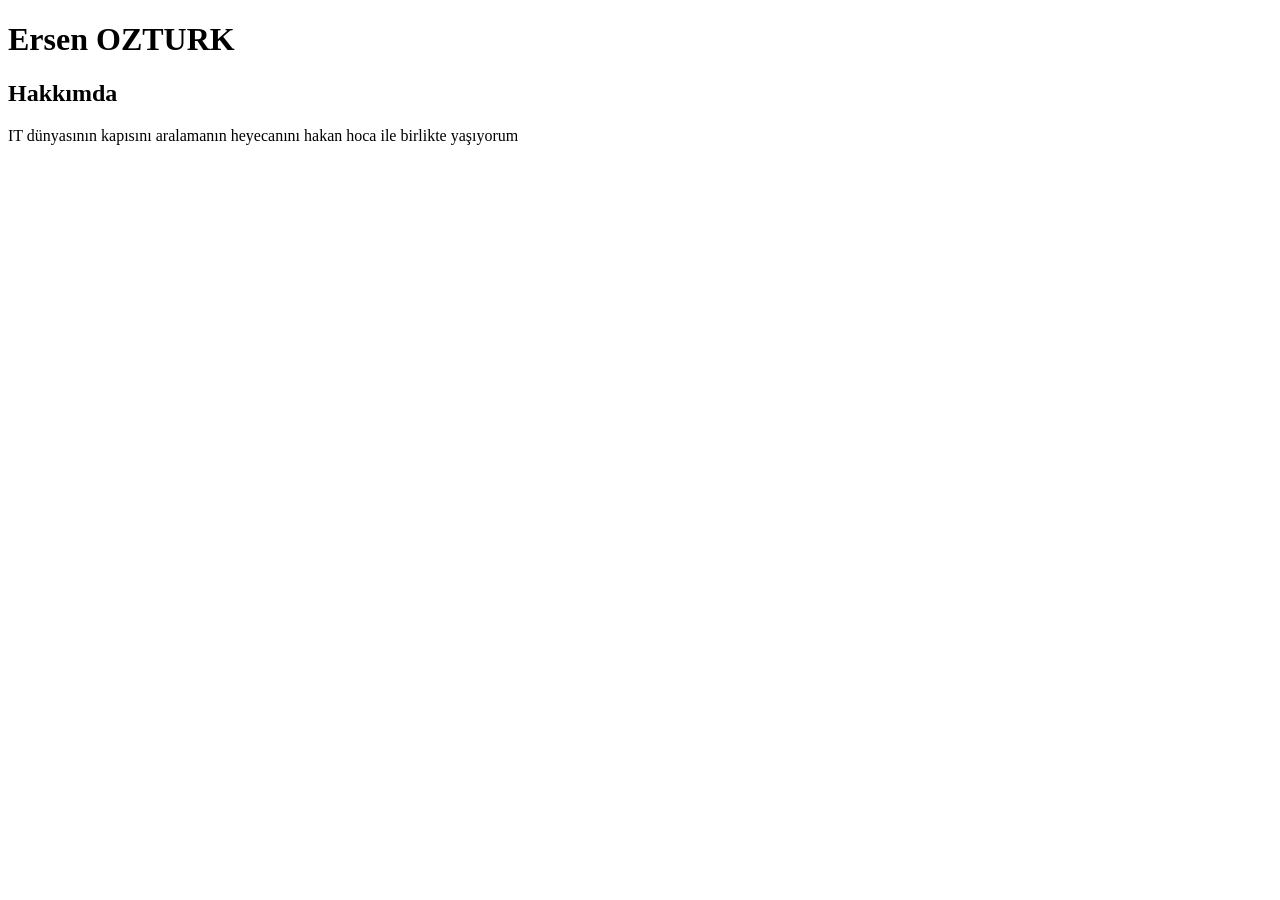
==== 01-html-kategorisi/html(ersen)/2_ders.html @ 94453f42 "ödev yapıldı commit edildi." ====
<!DOCTYPE html>
<html lang="en">
<head>
    <meta charset="UTF-8">
    <meta http-equiv="X-UA-Compatible" content="IE=edge">
    <meta name="viewport" content="width=, initial-scale=1.0">
    <title>Document</title>
</head>
<body>
<h1>Ersen OZTURK</h1>
<h2>Hakkımda</h2>
<p>IT dünyasının kapısını aralamanın heyecanını hakan hoca ile birlikte yaşıyorum</p>
<!--Hakkımda bahsedecek çok konu var ancak diğer derslere yetişmek için şimdilik kısa kesiyorum-->
</body>
</html>
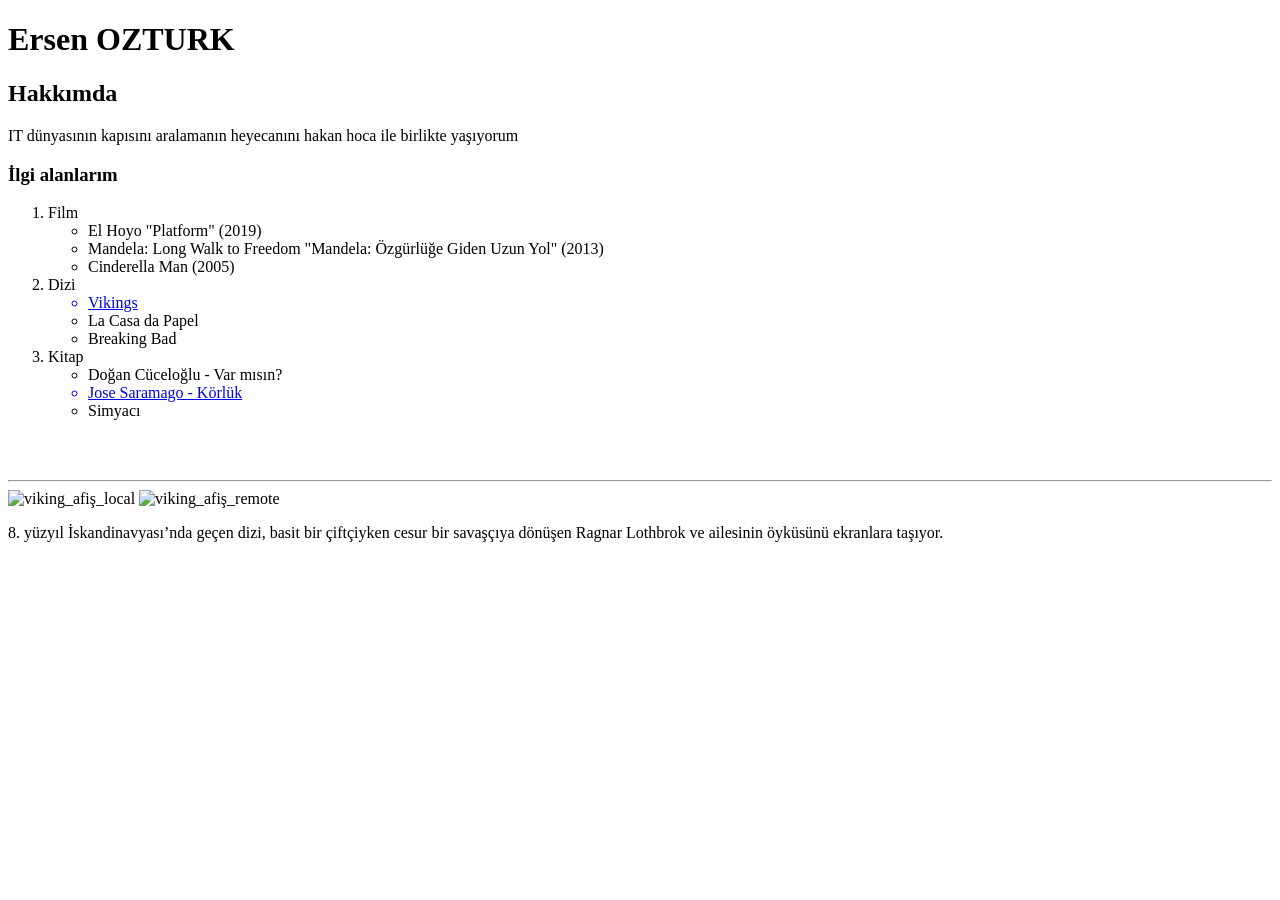
==== commit edd27aeb: "html(listeler,image ekleme) ödevi yapıldı." ====
--- a/01-html-kategorisi/html(ersen)/2_ders.html
+++ b/01-html-kategorisi/html(ersen)/2_ders.html
@@ -10,6 +10,41 @@
 <h1>Ersen OZTURK</h1>
 <h2>Hakkımda</h2>
 <p>IT dünyasının kapısını aralamanın heyecanını hakan hoca ile birlikte yaşıyorum</p>
-<!--Hakkımda bahsedecek çok konu var ancak diğer derslere yetişmek için şimdilik kısa kesiyorum-->
+<h3>İlgi alanlarım</h3>
+<div>
+    <ol>
+        <li>Film
+            <ul>
+                <li>El Hoyo "Platform" (2019)</li>
+                <li>Mandela: Long Walk to Freedom "Mandela: Özgürlüğe Giden Uzun Yol" (2013)</li>
+                <li>Cinderella Man (2005)</li>
+            </ul>
+        </li>
+        <li>Dizi
+            <ul>
+                <a href="https://www.imdb.com/title/tt2306299/" target="_blank"><li>Vikings</li>
+                </a>
+                <li>La Casa da Papel</li>
+                <li>Breaking Bad</li>
+            </ul>
+        </li>
+        <li>Kitap
+            <ul>
+                <li>Doğan Cüceloğlu - Var mısın?</li>
+                <a href="https://www.goodreads.com/book/show/40495148-blindness">
+                    <li>Jose Saramago - Körlük</li>
+                </a>
+                <li>Simyacı</li>
+            </ul>
+
+        </li>
+    </ol>
+</div>
+<br>
+<br>
+<hr>
+<img src="/images/viking_afiş.jfif" alt="viking_afiş_local"> <!--local repodaki images klasörümdeki görselden alınmıştır.-->
+<img src="http://geekyapar.com/wp-content/uploads/2016/08/vikings-afis%CC%A7-e1471550342903.jpg" alt="viking_afiş_remote">
+<p>8. yüzyıl İskandinavyası’nda geçen dizi, basit bir çiftçiyken cesur bir savaşçıya dönüşen Ragnar Lothbrok ve ailesinin öyküsünü ekranlara taşıyor.</p>
 </body>
 </html>
